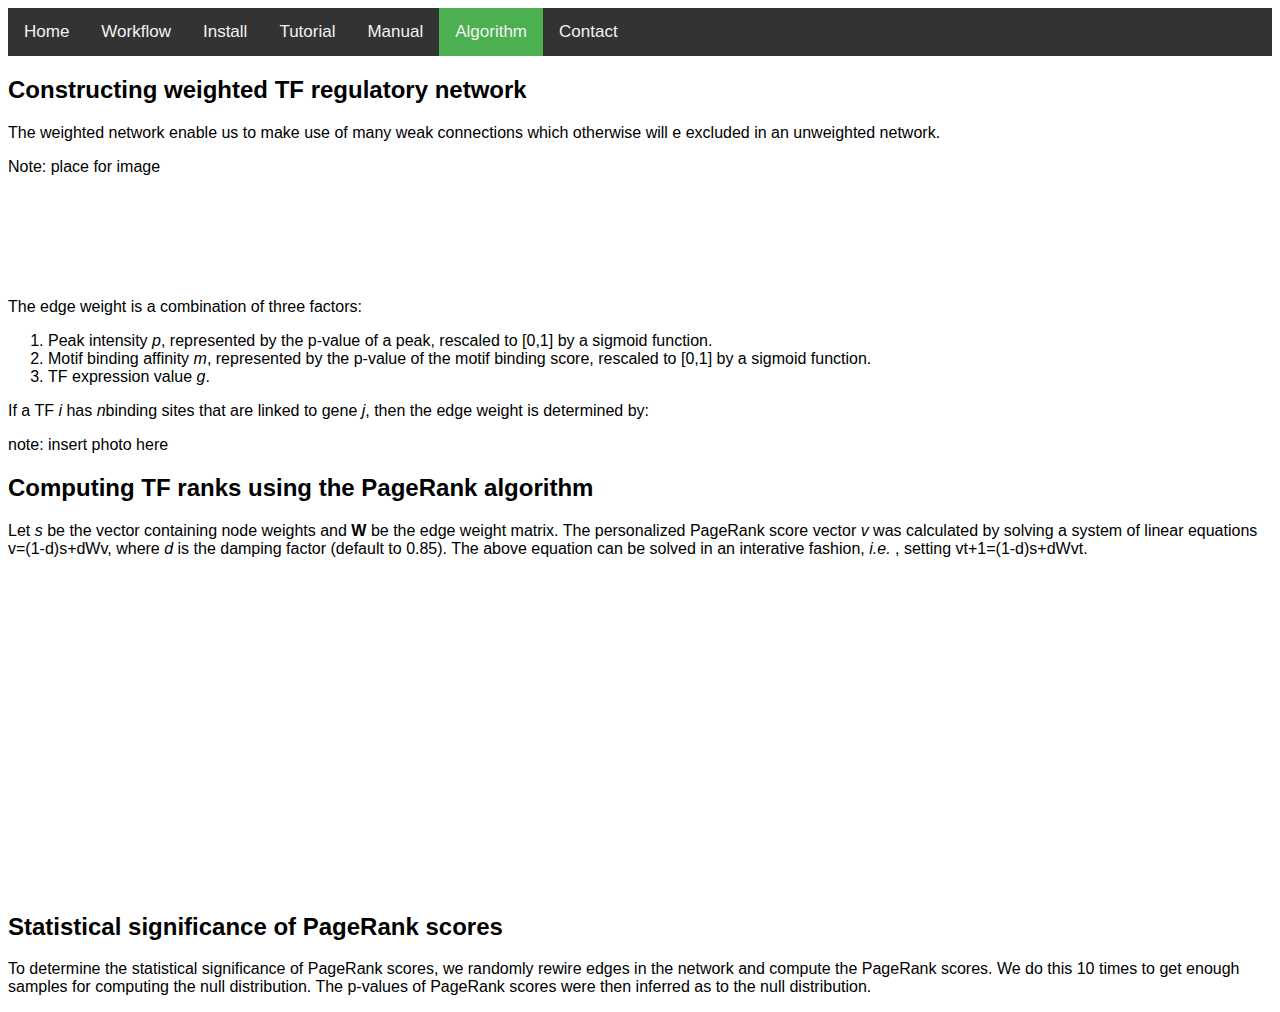
==== algorithm.html @ 26fbd491 "Update algorithm.html" ====
<!DOCTYPE html>
<html>
  <head>
    <meta charset="utf-8">
    <title>Workflow</title>
  </head>
    <style>
        /* add a black background color to the top navigation */
                .topnav{
                    background-color: #333;
                    overflow: hidden;
                    font-family: Arial, Helvetica, sans-serif;
                 }
                /* style the links inside the navigation bar*/
                 .topnav a{
                     float: left;
                     color: #f2f2f2;
                     text-align: center;
                     padding: 14px 16px;
                     text-decoration: none;
                     font-size: 17px;
                 }
                /* change the color of the links on hover */
                .topnav a:hover{
                    background-color: #ddd;
                    color: black;
                }
                /* add a color ot the active/current link*/ 
                .topnav a.active{
                    background-color: #4CAF50;
                }

                /* changes font of body*/
                body{
                    font-family: Arial;
                }
      
                /* Fixed sidenav, full height */
                  .sidenav {
                    height: 100%;
                    width: 200px;
                    position: fixed;
                    z-index: 1;
                    top: 0;
                    left: 0;
                    background-color: #111;
                    overflow-x: hidden;
                    padding-top: 20px;
                  }

                  /* Style the sidenav links and the dropdown button */
                  .sidenav a, .dropdown-btn {
                    padding: 6px 8px 6px 16px;
                    text-decoration: none;
                    font-size: 20px;
                    color: #818181;
                    display: block;
                    border: none;
                    background: none;
                    width:100%;
                    text-align: left;
                    cursor: pointer;
                    outline: none;
                  }

                  /* On mouse-over */
                  .sidenav a:hover, .dropdown-btn:hover {
                    color: #f1f1f1;
                  }

                  /* Main content */
                  .main {
                    margin-left: 200px; /* Same as the width of the sidenav */
                    font-size: 20px; /* Increased text to enable scrolling */
                    padding: 0px 10px;
                  }

                  /* Add an active class to the active dropdown button */
                  .active {
                    background-color: green;
                    color: white;
                  }

                  /* Dropdown container (hidden by default). Optional: add a lighter background color and some left padding to change the design of the dropdown content */
                  .dropdown-container {
                    display: none;
                    background-color: #262626;
                    padding-left: 8px;
                  }

                  /* Optional: Style the caret down icon */
                  .fa-caret-down {
                    float: right;
                    padding-right: 8px;
                  }

      
    </style>
    <script>
        //* Loop through all dropdown buttons to toggle between hiding and showing its dropdown content - This allows the user to have multiple dropdowns without any conflict */
        var dropdown = document.getElementsByClassName("dropdown-btn");
        var i;

        for (i = 0; i < dropdown.length; i++) {
          dropdown[i].addEventListener("click", function() {
            this.classList.toggle("active");
            var dropdownContent = this.nextElementSibling;
            if (dropdownContent.style.display === "block") {
              dropdownContent.style.display = "none";
            } else {
              dropdownContent.style.display = "block";
            }
        });
        }
    </script>
  <body>
    <div class="topnav"> 
          <a href="https://zaudrey.github.io/index.html#home">Home</a>
          <a href="https://taiji-pipeline.github.io/static/other/taiji.html">Workflow</a>
          <a href="https://zaudrey.github.io/install.html#install">Install</a>
          <a href="https://zaudrey.github.io/tutorial.html#tutorial">Tutorial</a>
          
          <!---<div class="sidenav">
              <a href="#blog_1_ATAC.html">ATAC: CD8 T cell development</a>
              <a href="#blog_2_ATAC+RNA.html">ATAC+RNA: Mouse development</a>
              <a href="#blog_3_scATAC.html">scATAC:Mouse forebrain</a>
          </div>    --->
      
          <a href="https://taiji-pipeline.github.io/documentation/">Manual</a>
          <a class="active" href="https://zaudrey.github.io/algorithm.html">Algorithm</a>
          <a href="#contact">Contact</a>
    </div>
    
    <h2>Constructing weighted TF regulatory network</h2>
    <p>The weighted network enable us to make use of many weak connections which otherwise will e excluded in an unweighted network.</p>
    <P>Note: place for image</p>
    <br>
    <br>
    <br>
    <br>
    <br>
    <p>The edge weight is a combination of three factors:</p>
    <ol>
      <li>Peak intensity <i>p</i>, represented by the p-value of a peak, rescaled to [0,1] by a sigmoid function.</li>
      <li>Motif binding affinity <i>m</i>, represented by the p-value of the motif binding score, rescaled to [0,1] by a sigmoid function.</li>
      <li>TF expression value <i>g</i>.</li>
    </ol>
    <p>If a TF <i>i</i> has <i>n</i>binding sites that are linked to gene <i>j</i>, then the edge weight is determined by:</p>
    <p>note: insert photo here</p>
    <h2>Computing TF ranks using the PageRank algorithm</h2>
    <p>Let <i>s</i> be the vector containing node weights and <b>W</b> be the edge weight matrix. The personalized PageRank score vector <i>v</i> was calculated by solving a 
      system of linear equations v=(1-d)s+dWv, where <i>d</i> is the damping factor (default to 0.85). The above equation can be solved in an interative fashion, <i>i.e.</i>
      , setting vt+1=(1-d)s+dWvt. </p>
    <iframe width="560" height="315" src="https://www.youtube.com/embed/P8Kt6Abq_rM" title="YouTube video player" frameborder="0" allow="accelerometer; autoplay; clipboard-write; 
    encrypted-media; gyroscope; picture-in-picture" allowfullscreen></iframe>
    
    <h2>Statistical significance of PageRank scores</h2>
    <p>To determine the statistical significance of PageRank scores, we randomly rewire edges in the network and compute the PageRank scores. We do this 10 times to get enough
    samples for computing the null distribution. The p-values of PageRank scores were then inferred as to the null distribution.</p>
      
      
      
  </body>
</html>
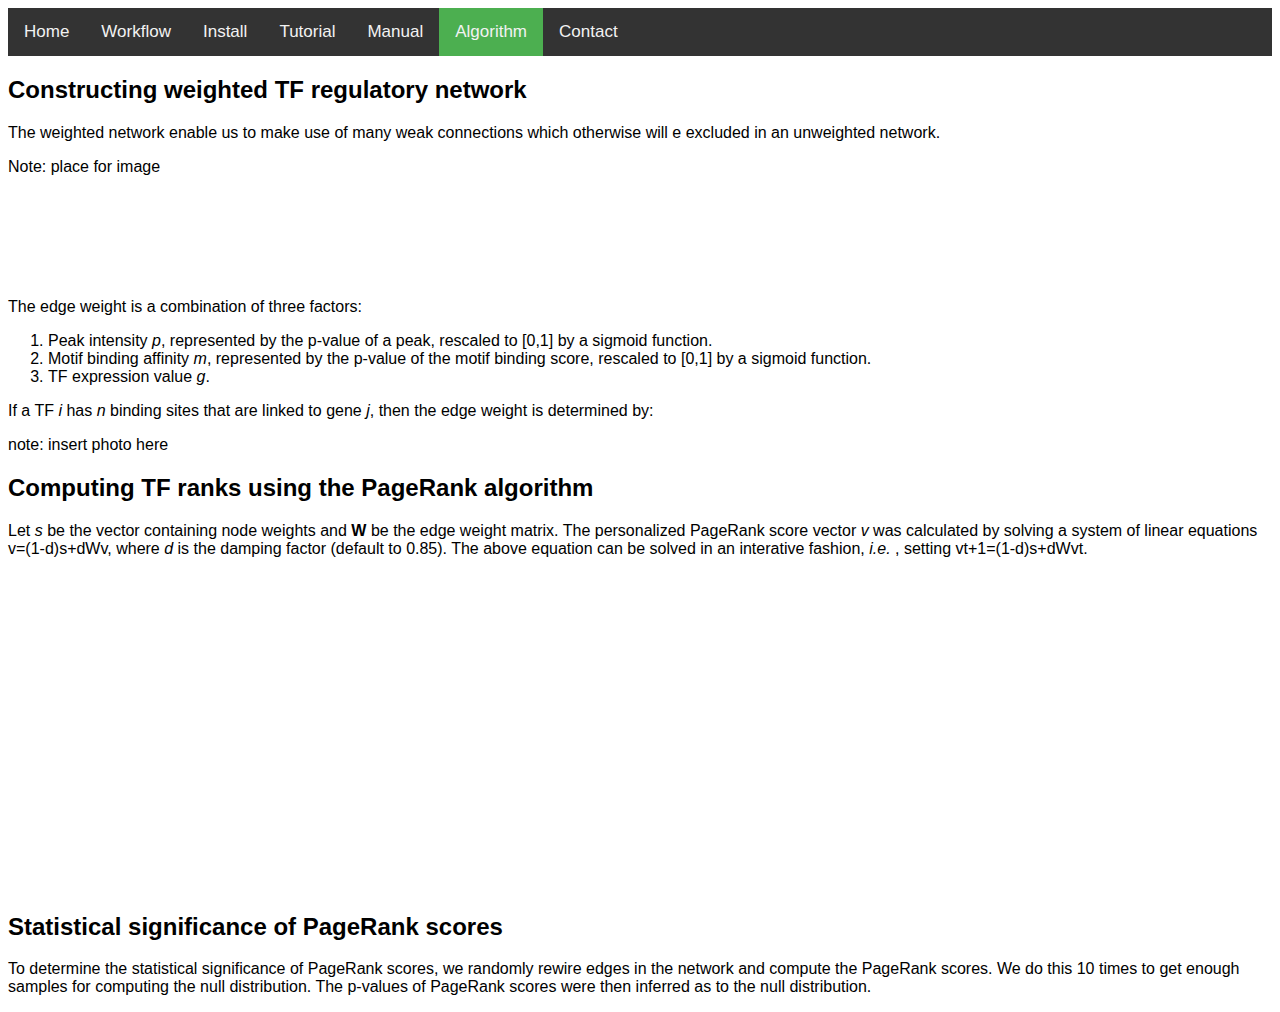
==== commit 685cd988: "Update algorithm.html" ====
--- a/algorithm.html
+++ b/algorithm.html
@@ -145,7 +145,7 @@
       <li>Motif binding affinity <i>m</i>, represented by the p-value of the motif binding score, rescaled to [0,1] by a sigmoid function.</li>
       <li>TF expression value <i>g</i>.</li>
     </ol>
-    <p>If a TF <i>i</i> has <i>n</i>binding sites that are linked to gene <i>j</i>, then the edge weight is determined by:</p>
+    <p>If a TF <i>i</i> has <i>n</i> binding sites that are linked to gene <i>j</i>, then the edge weight is determined by:</p>
     <p>note: insert photo here</p>
     <h2>Computing TF ranks using the PageRank algorithm</h2>
     <p>Let <i>s</i> be the vector containing node weights and <b>W</b> be the edge weight matrix. The personalized PageRank score vector <i>v</i> was calculated by solving a 
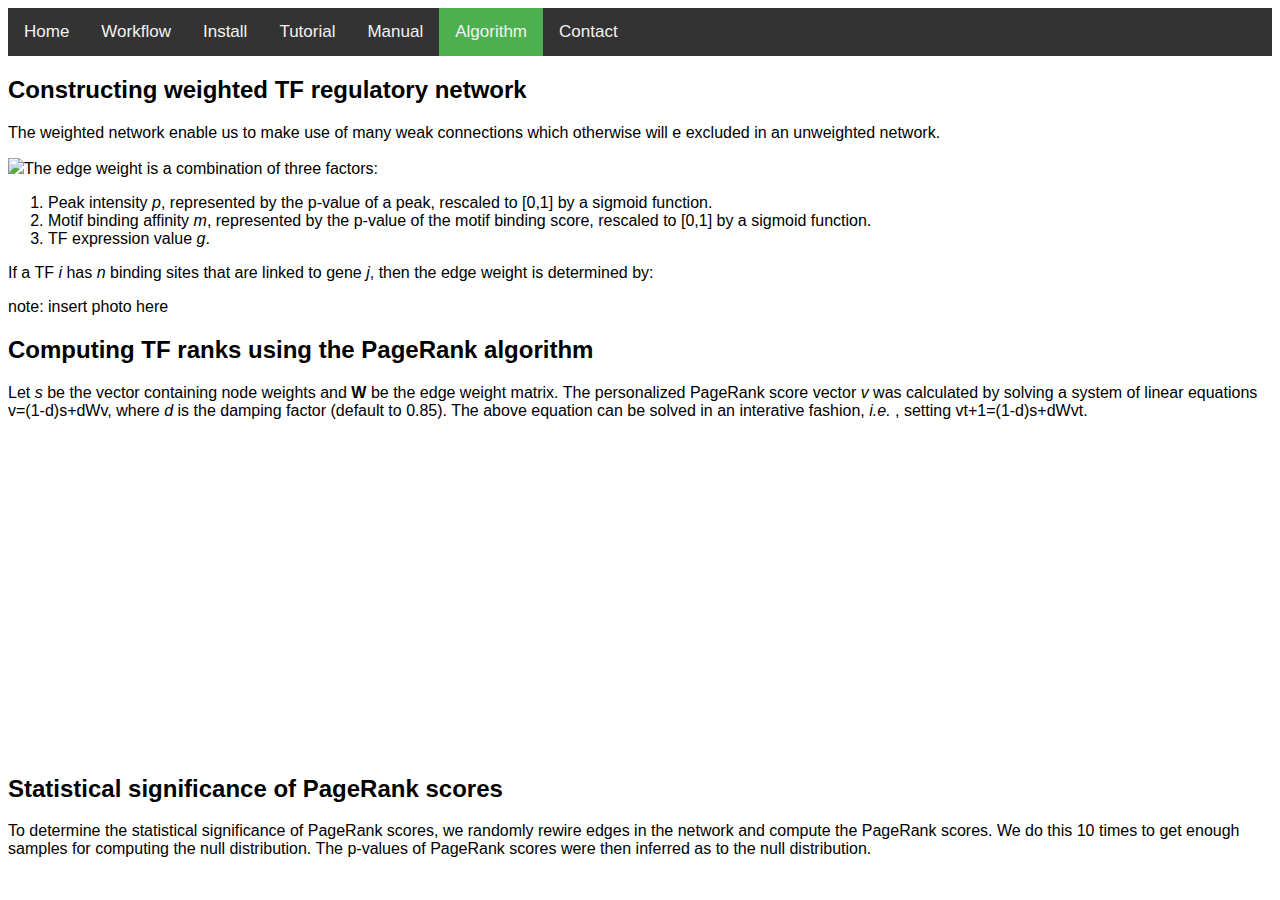
==== commit 2561500d: "Update algorithm.html" ====
--- a/algorithm.html
+++ b/algorithm.html
@@ -93,52 +93,26 @@
                     float: right;
                     padding-right: 8px;
                   }
-
       
     </style>
-    <script>
-        //* Loop through all dropdown buttons to toggle between hiding and showing its dropdown content - This allows the user to have multiple dropdowns without any conflict */
-        var dropdown = document.getElementsByClassName("dropdown-btn");
-        var i;
-
-        for (i = 0; i < dropdown.length; i++) {
-          dropdown[i].addEventListener("click", function() {
-            this.classList.toggle("active");
-            var dropdownContent = this.nextElementSibling;
-            if (dropdownContent.style.display === "block") {
-              dropdownContent.style.display = "none";
-            } else {
-              dropdownContent.style.display = "block";
-            }
-        });
-        }
-    </script>
+  
   <body>
     <div class="topnav"> 
           <a href="https://zaudrey.github.io/index.html#home">Home</a>
           <a href="https://taiji-pipeline.github.io/static/other/taiji.html">Workflow</a>
           <a href="https://zaudrey.github.io/install.html#install">Install</a>
-          <a href="https://zaudrey.github.io/tutorial.html#tutorial">Tutorial</a>
-          
-          <!---<div class="sidenav">
-              <a href="#blog_1_ATAC.html">ATAC: CD8 T cell development</a>
-              <a href="#blog_2_ATAC+RNA.html">ATAC+RNA: Mouse development</a>
-              <a href="#blog_3_scATAC.html">scATAC:Mouse forebrain</a>
-          </div>    --->
-      
+          <a href="https://zaudrey.github.io/blog_1_ATAC.html">Tutorial</a>      
           <a href="https://taiji-pipeline.github.io/documentation/">Manual</a>
           <a class="active" href="https://zaudrey.github.io/algorithm.html">Algorithm</a>
-          <a href="#contact">Contact</a>
+          <a href="https://zaudrey.github.io/contact.html">Contact</a>
     </div>
     
     <h2>Constructing weighted TF regulatory network</h2>
     <p>The weighted network enable us to make use of many weak connections which otherwise will e excluded in an unweighted network.</p>
-    <P>Note: place for image</p>
-    <br>
-    <br>
-    <br>
-    <br>
-    <br>
+    
+    <img src="https://zaudrey.github.io/algorithm-img.png"
+         
+         
     <p>The edge weight is a combination of three factors:</p>
     <ol>
       <li>Peak intensity <i>p</i>, represented by the p-value of a peak, rescaled to [0,1] by a sigmoid function.</li>
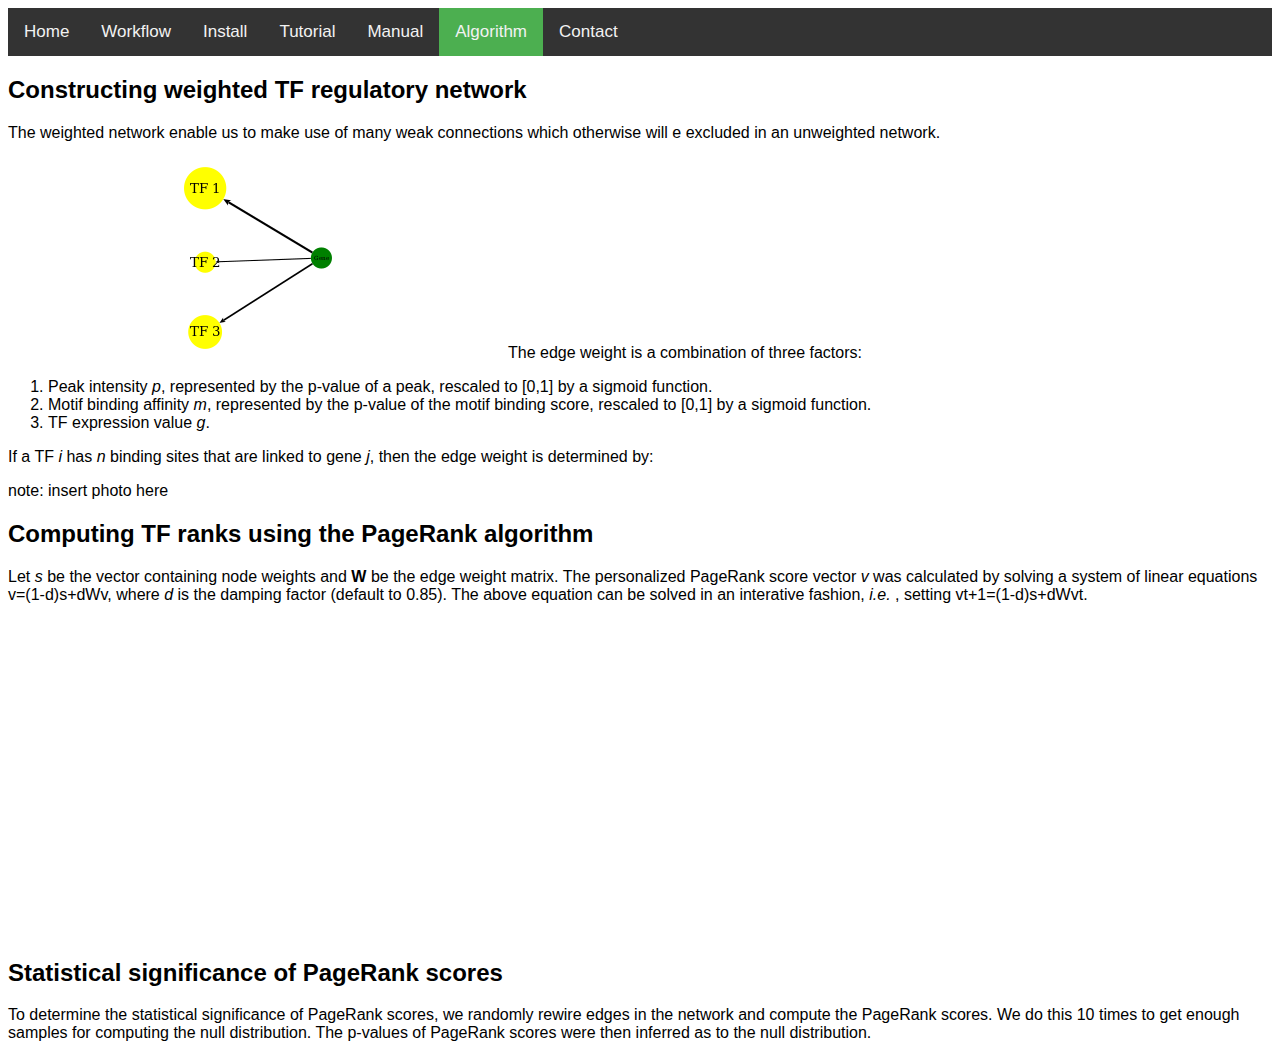
==== commit ca29db3d: "Update algorithm.html" ====
--- a/algorithm.html
+++ b/algorithm.html
@@ -110,7 +110,7 @@
     <h2>Constructing weighted TF regulatory network</h2>
     <p>The weighted network enable us to make use of many weak connections which otherwise will e excluded in an unweighted network.</p>
     
-    <img src="https://zaudrey.github.io/algorithm-img.png"
+    <img src="https://zaudrey.github.io/algorithm-img1.png"
          
          
     <p>The edge weight is a combination of three factors:</p>
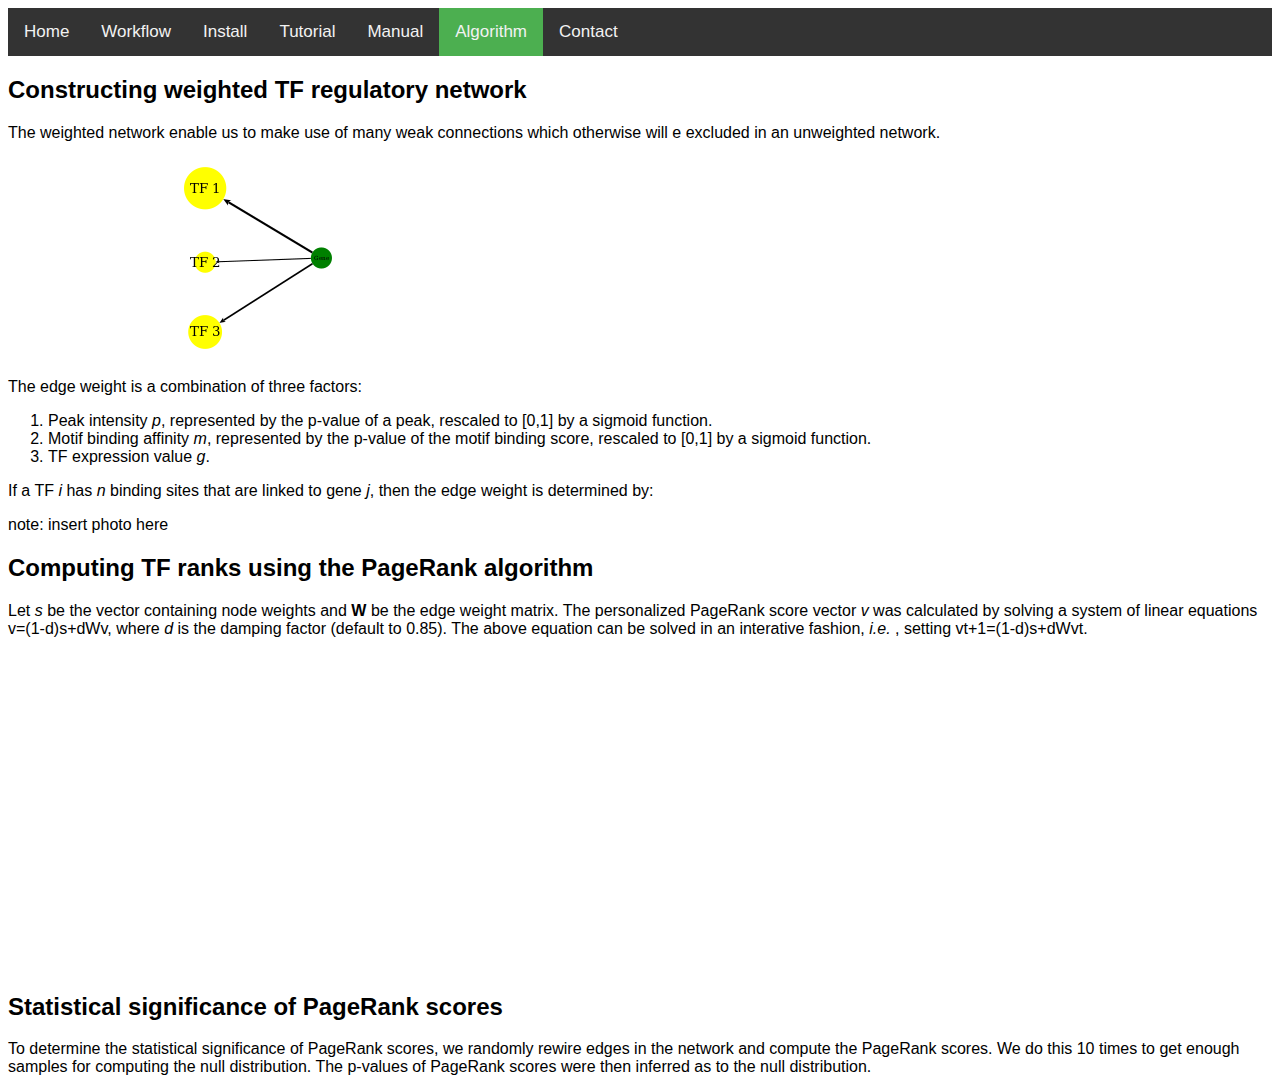
==== commit 3113edd6: "Update algorithm.html" ====
--- a/algorithm.html
+++ b/algorithm.html
@@ -110,7 +110,7 @@
     <h2>Constructing weighted TF regulatory network</h2>
     <p>The weighted network enable us to make use of many weak connections which otherwise will e excluded in an unweighted network.</p>
     
-    <img src="https://zaudrey.github.io/algorithm-img1.png"
+    <img src="https://zaudrey.github.io/algorithm-img1.png" alt="Algorithm Image 1">
          
          
     <p>The edge weight is a combination of three factors:</p>
